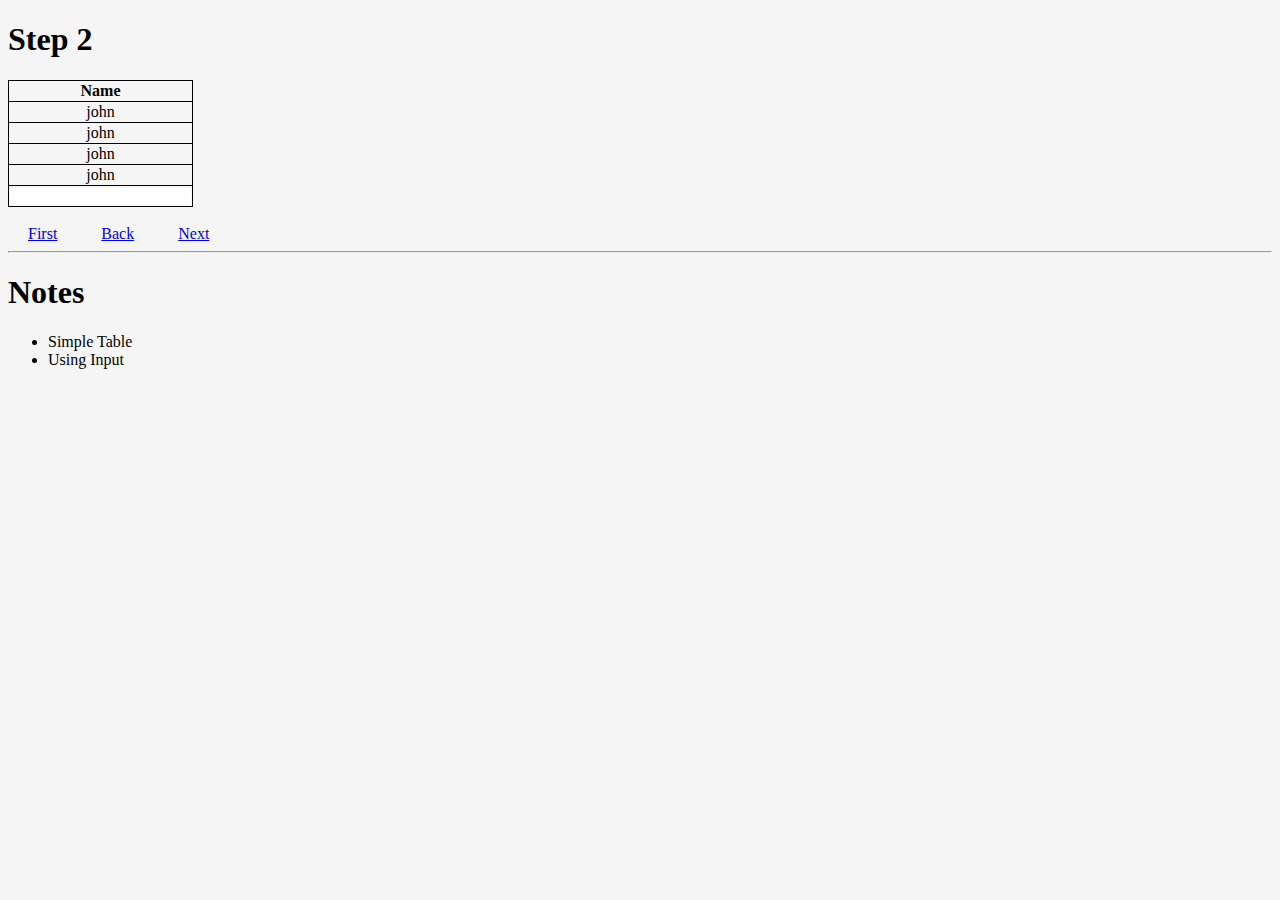
==== Index2.html @ 076214c5 "Structure Pages from Lab 3" ====
<!DOCTYPE html>
<html>
<head>
    <title>This is tutorial for Html with Css</title>
    <link href="style.css" rel="stylesheet" type="text/css">
</head>
<body>
    <h1>Step 2</h1>
    <table>
        <th>Name</th>
        <tr>
        <td>john</td>
        </tr>
        <tr>
        <td>john</td>
        </tr>
        <tr>
        <td>john</td>
        </tr>
        <tr>
        <td>john</td>
        </tr>
        <tr>
        <td><input type="text"></td>
        </tr>
    </table>
    <br>
    <a href="Index.html">First</a>
    <a href="Index.html">Back</a>
    <a href="Index3.html">Next</a>
    <hr>
    <h1>Notes</h1>
    <ul>
        <li>Simple Table</li>
        <li>Using Input</li>
    </ul>
</body>
</html>
---- style.css ----
table,th,td {border: 1px solid black;
border-collapse: collapse;
text-align: center;}
th {width: 150px;}
body {background-color: whitesmoke;}
a {padding:20px;}
input {border: 0px;
outline: none;
text-align: center;}
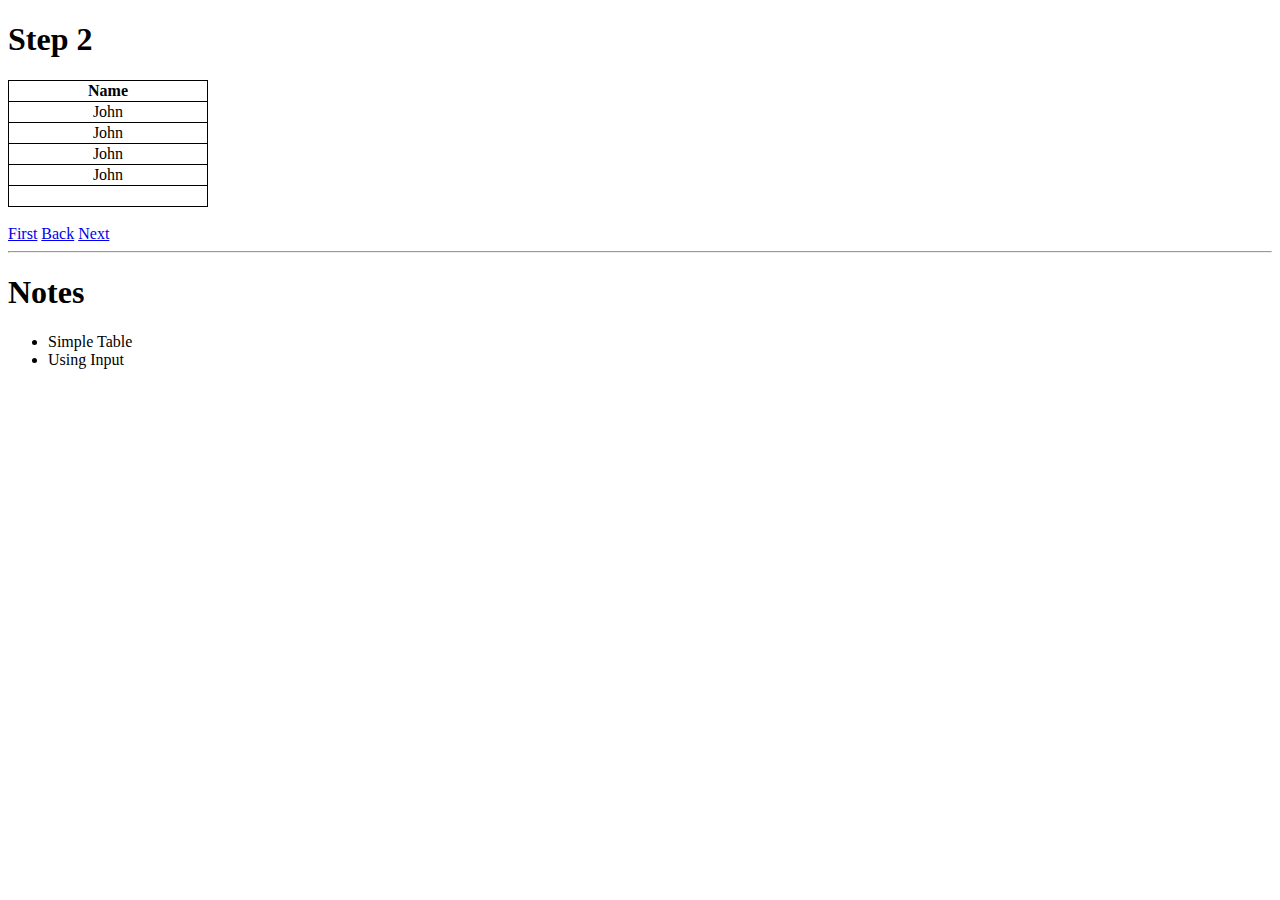
==== commit 9669374e: "Updated Files from Lab-3" ====
--- a/Index2.html
+++ b/Index2.html
@@ -1,38 +1,48 @@
 <!DOCTYPE html>
 <html>
-<head>
-    <title>This is tutorial for Html with Css</title>
-    <link href="style.css" rel="stylesheet" type="text/css">
-</head>
-<body>
-    <h1>Step 2</h1>
-    <table>
-        <th>Name</th>
-        <tr>
-        <td>john</td>
-        </tr>
-        <tr>
-        <td>john</td>
-        </tr>
-        <tr>
-        <td>john</td>
-        </tr>
-        <tr>
-        <td>john</td>
-        </tr>
-        <tr>
-        <td><input type="text"></td>
-        </tr>
-    </table>
-    <br>
-    <a href="Index.html">First</a>
-    <a href="Index.html">Back</a>
-    <a href="Index3.html">Next</a>
-    <hr>
-    <h1>Notes</h1>
-    <ul>
-        <li>Simple Table</li>
-        <li>Using Input</li>
-    </ul>
-</body>
+    <head>
+        <title>This is our tutorial for Lab 4</title>
+        <link href="style.css" rel="stylesheet" type="text/css">
+    </head>
+    <body>
+        <h1>Step 2</h1>
+        <table>
+            <tr>
+                <th>Name</th>
+            </tr>
+            <tr>
+                <td>John</td>
+            </tr>
+            <tr>
+                <td>John</td>
+            </tr>
+            <tr>
+                <td>John</td>
+            </tr>
+            <tr>
+                <td>John</td>
+            </tr>
+            <tr>
+                <td>
+                    <input type="text">
+                </td>
+            </tr>
+        </table>
+
+        <br>
+        <a href="index.html">First</a>
+        <a href="index.html">Back</a>
+        <a href="index3.html">Next</a>
+
+        <hr>
+
+        <h1>
+            Notes
+        </h1>
+
+        <ul>
+            <li>Simple Table</li>
+            <li>Using Input</li>
+        </ul>
+    </body>
 </html>--- a/style.css
+++ b/style.css
@@ -1,16 +1,16 @@
-table,th,td {border: 1px solid black;
-border-collapse: collapse;
-text-align: center;}
-th {width: 150px;}
-body {background-color: whitesmoke;}
-a {padding:20px;}
-input {border: 0px;
-outline: none;
-text-align: center;}
+table, th, td {
+    border: 1px solid black;
+    border-collapse: collapse;
+    text-align: center;
+}
 
+table {
+    width: 200px;
+}
 
-
-
-
-
-
+input {
+    width: 98%;
+    border: 0px;
+    outline: none;
+    text-align: center;
+}